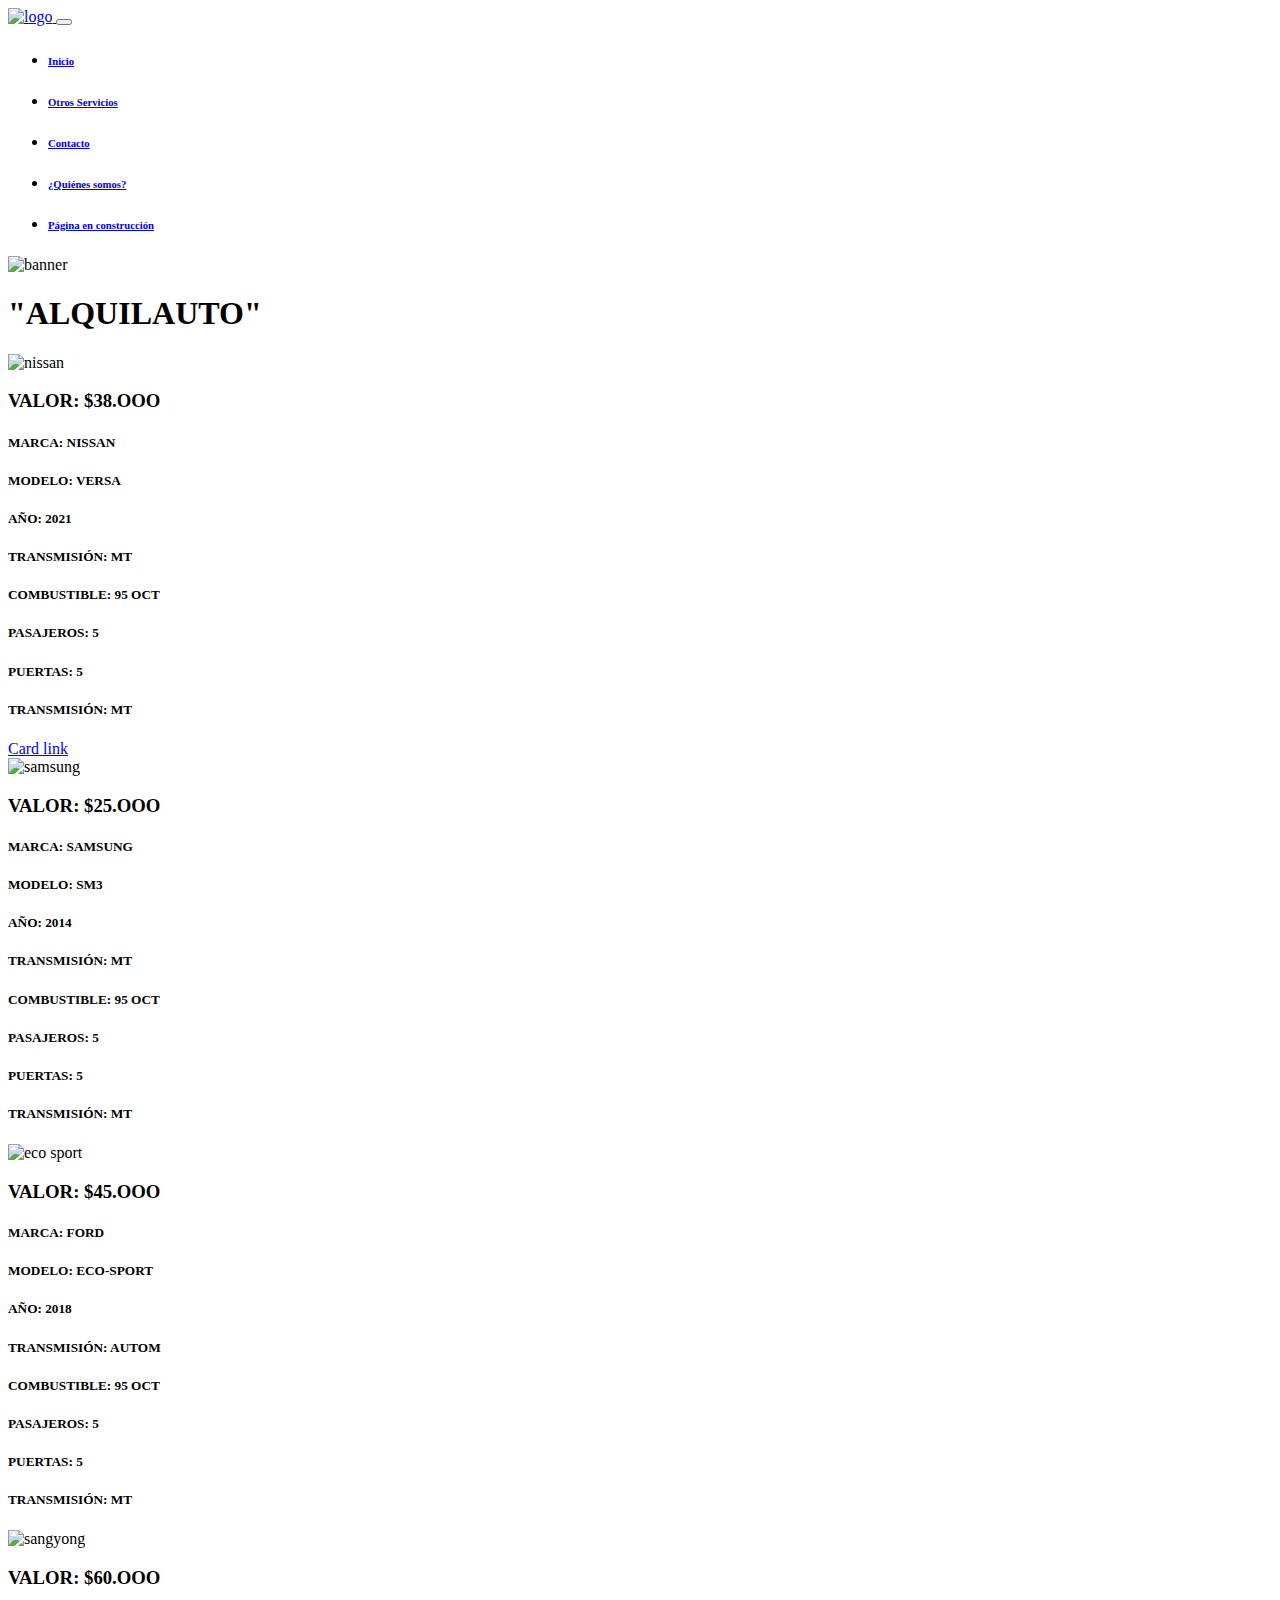
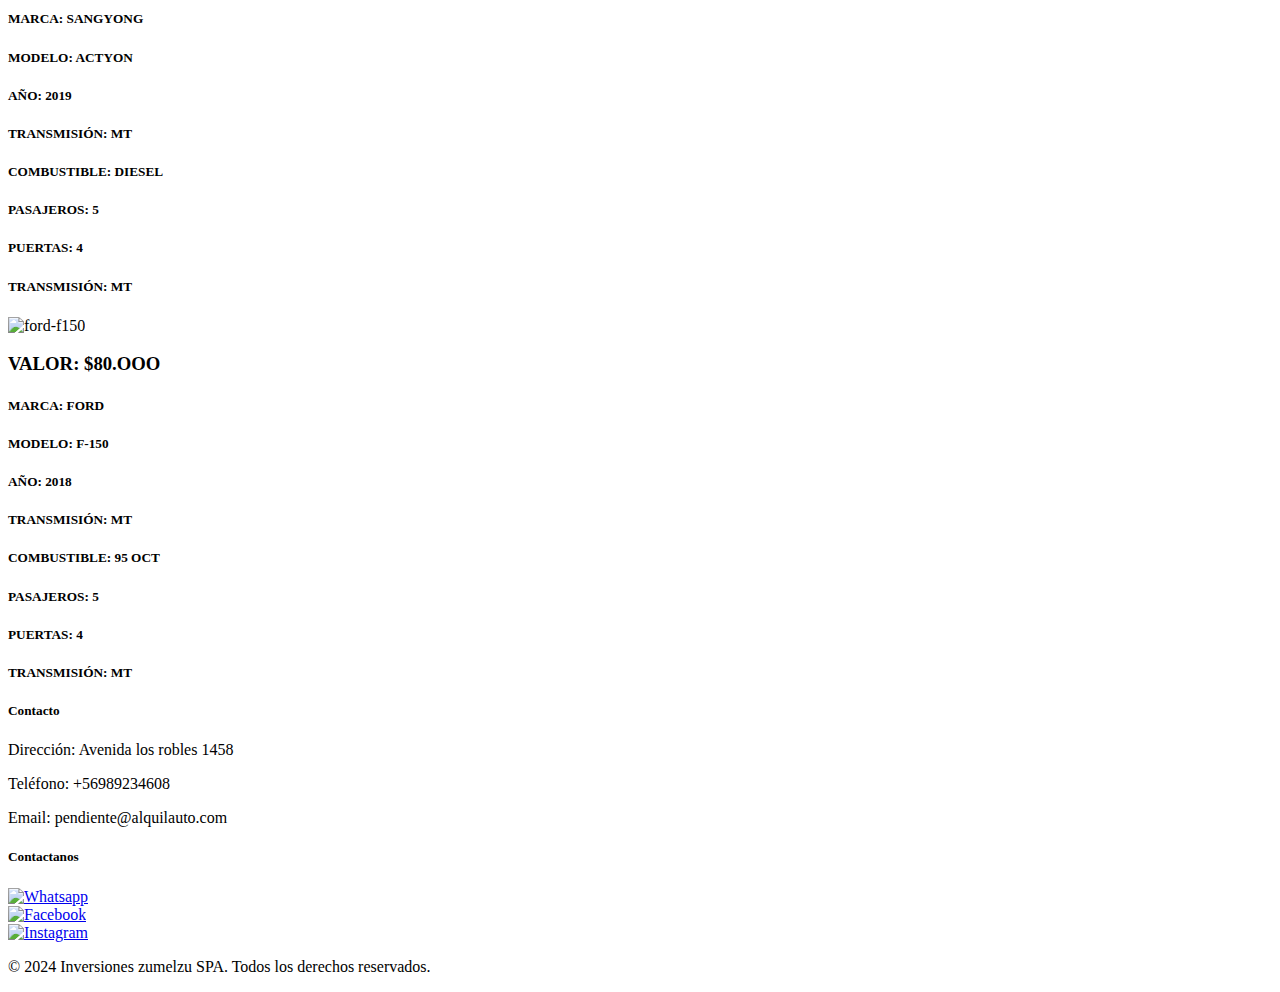
==== index.html @ 53316da1 "avanzando index" ====
<!DOCTYPE html>
<html lang="en">
<head>
    <meta charset="UTF-8">
    <meta name="viewport" content="width=device-width, initial-scale=1.0">
    <meta name="description" content="Descubre la mejor selección de vehículos para arriendo en Puerto Montt. Opciones versátiles para todo tipo de aventuras, desde coches compactos hasta SUVs robustos. Precios competitivos, flexibilidad en la reserva y asistencia garantizada. ¡Explora Puerto Montt a tu ritmo! Reserva ahora y comienza tu viaje.">
    <meta name="keywords" content="arriendo de vehículos Puerto Montt, alquiler de autos Puerto Montt, renta de coches Puerto Montt, vehículos sin chofer Puerto Montt, arriendo coches, alquiler económico autos, vehículos para turismo Puerto Montt, alquiler diario vehículos, servicios de arriendo vehículos, Puerto Montt arriendo de autos">

    <title>Home</title>
    <link rel="shortcut icon" href="./images/logo.png" type="image/x-icon">
    <!-- css BS -->
    <link href="https://cdn.jsdelivr.net/npm/bootstrap@5.3.2/dist/css/bootstrap.min.css" rel="stylesheet" integrity="sha384-T3c6CoIi6uLrA9TneNEoa7RxnatzjcDSCmG1MXxSR1GAsXEV/Dwwykc2MPK8M2HN" crossorigin="anonymous">

    <!-- font google -->
    <link href="https://fonts.googleapis.com/css2?family=Montserrat:wght@400;500&display=swap" rel="stylesheet">

    <!-- css de sass -->
    <link rel="stylesheet" href="./css/estilos.css">

</head>
<body>
    <!-- header -->
    <nav class="navbar encabezado navbar-expand-lg">
        <div class="container-fluid d-flex align-items-center">
          <a href="./index.html">
             <img class="logo" src="./images/logo.png" alt="logo"> 
          </a>
          <button class="navbar-toggler" type="button" data-bs-toggle="collapse" data-bs-target="#navbarNav" aria-controls="navbarNav" aria-expanded="false" aria-label="Toggle navigation">
            <span class="navbar-toggler-icon"></span>
          </button>
          <div class="collapse navbar-collapse justify-content-end" id="navbarNav">
            <ul class="navbar-nav">
              <li class="nav-item border-black bg-secondary">
                <a class="nav-link text-white" href="./index.html"><h6>Inicio</h6></a>
              </li>
              <li class="nav-item border-black bg-secondary">
                <a class="nav-link text-white fw-bold" href="./pages/serv_adicionales.html"><h6>Otros Servicios</h6></a>
              </li>
              <li class="nav-item border-black bg-secondary">
                <a class="nav-link text-white fw-bold" href="./pages/contacto.html"><h6>Contacto</h6></a>
              </li>
              <li class="nav-item border-black bg-secondary">
                <a class="nav-link text-white" href="./pages/quienes_somos.html"><h6>¿Quiénes somos?</h6></a>
              </li>
              <li class="nav-item border-black bg-secondary">
                <a class="nav-link text-white" href="./pages/pag_extra.html"><h6>Página en construcción</h6></a>
              </li>
            </ul>
          </div>
        </div>
      </nav>
    <!-- /header -->

    <!-- main -->
      <!-- banner -->
      <div class="space">
        <img src="./images/banner.jpg" class="img-fluid banner-img w-auto" alt="banner">
      </div>

      <!-- presentación -->
      <h2 class="container"></h2>
      <p class="bienvenido container"><h1 class="presen">"ALQUILAUTO"</h1></p>
      <!-- /presentación -->

      <!-- vehículos -->
      <div class="card-group container">
        <div class="card">
          <img src="./images/nissan.jpg" class="card-img-top" alt="nissan">
          <div class="card-body">
            <h3 class="card-title">VALOR: $38.OOO</h3>
            <h5 class="card-title">MARCA: NISSAN</h5>
            <h5 class="card-title">MODELO: VERSA</h5>

            <!-- DETALLE -->
            <h5 class="card-title">AÑO: 2021</h5>
            <h5 class="card-title">TRANSMISIÓN: MT</h5>
            <h5 class="card-title">COMBUSTIBLE: 95 OCT</h5>
            <h5 class="card-title">PASAJEROS: 5</h5>
            <h5 class="card-title">PUERTAS: 5</h5>
            <h5 class="card-title">TRANSMISIÓN: MT</h5>

            <!-- links a detalles crear!!!-->
            <a href="./pages/nissan.html" class="card-link">Card link</a>

          </div>
        </div>
        <div class="card">
          <img src="./images/samsung.jpg" class="card-img-top" alt="samsung">
          <div class="card-body">
            <h3 class="card-title">VALOR: $25.OOO</h3>
            <h5 class="card-title">MARCA: SAMSUNG </h5>
            <h5 class="card-title">MODELO: SM3 </h5>

            <!-- DETALLE -->
            <h5 class="card-title">AÑO: 2014</h5>
            <h5 class="card-title">TRANSMISIÓN: MT</h5>
            <h5 class="card-title">COMBUSTIBLE: 95 OCT</h5>
            <h5 class="card-title">PASAJEROS: 5</h5>
            <h5 class="card-title">PUERTAS: 5</h5>
            <h5 class="card-title">TRANSMISIÓN: MT</h5>

          </div>
        </div>
        <div class="card">
          <img src="./images/ford.jpg" class="card-img-top" alt="eco sport">
          <div class="card-body">

            <h3 class="card-title">VALOR: $45.OOO</h3>
            <h5 class="card-title">MARCA: FORD</h5>
            <h5 class="card-title">MODELO: ECO-SPORT</h5>

            <!-- DETALLE -->
            <h5 class="card-title">AÑO: 2018</h5>
            <h5 class="card-title">TRANSMISIÓN: AUTOM </h5>
            <h5 class="card-title">COMBUSTIBLE: 95 OCT</h5>
            <h5 class="card-title">PASAJEROS: 5</h5>
            <h5 class="card-title">PUERTAS: 5</h5>
            <h5 class="card-title">TRANSMISIÓN: MT</h5>

          </div>
  
        </div>
      </div>
      <!-- /vehículos -->

      <!-- vehículos 2 -->
      <div class="card-group container">
        <div class="card">
          <img src="./images/sangyong.jpg" class="card-img-top" alt="sangyong">
          <div class="card-body">

            <h3 class="card-title">VALOR: $60.OOO</h3>
            <h5 class="card-title">MARCA: SANGYONG</h5>
            <h5 class="card-title">MODELO: ACTYON</h5>

            <!-- DETALLE -->
            <h5 class="card-title">AÑO: 2019</h5>
            <h5 class="card-title">TRANSMISIÓN: MT</h5>
            <h5 class="card-title">COMBUSTIBLE: DIESEL</h5>
            <h5 class="card-title">PASAJEROS: 5</h5>
            <h5 class="card-title">PUERTAS: 4</h5>
            <h5 class="card-title">TRANSMISIÓN: MT</h5>

          </div>
        </div>
        <div class="card">
          <img src="./images/ford-f150.jpg" class="card-img-top" alt="ford-f150">
          <div class="card-body">

            <h3 class="card-title">VALOR: $80.OOO</h3>
            <h5 class="card-title">MARCA: FORD</h5>
            <h5 class="card-title">MODELO: F-150</h5>

            <!-- DETALLE -->
            <h5 class="card-title">AÑO: 2018</h5>
            <h5 class="card-title">TRANSMISIÓN: MT</h5>
            <h5 class="card-title">COMBUSTIBLE: 95 OCT</h5>
            <h5 class="card-title">PASAJEROS: 5</h5>
            <h5 class="card-title">PUERTAS: 4</h5>
            <h5 class="card-title">TRANSMISIÓN: MT</h5>

          </div>
        </div>
      </div>

      <!-- /vehículos 2 -->

    <!-- /main -->

    <!-- footer -->
    <footer class="pie_pag text-light py-4">
      <div class="container">
          <div class="row">
              <!-- Columna de Información de Contacto -->
              <div class="col-md-4">
                  <h5>Contacto</h5>
                  <p>Dirección: Avenida los robles 1458</p>
                  <p>Teléfono: +56989234608</p>
                  <p>Email: pendiente@alquilauto.com</p>
              </div>
  
              <!-- Columna de Redes Sociales -->
              <div class="col-md-4 text-end">
                  <h5>Contactanos</h5>
                  <!-- Enlaces a redes sociales aquí -->
                  <a href="https://www.whatsapp.com/" class="text-light" target="_blank"> <img src="./images/watssapp.png" alt="Whatsapp"></a><br>
                  <a href="https://facebook.com/" class="text-light" target="_blank"> <img src="./images/facebook.png" alt="Facebook"></a><br>
                  <a href="https://www.instagram.com/" class="text-light" target="_blank"> <img src="./images/instagram.png" alt="Instagram"></a>
              </div>
          </div>
  
          <!-- Derechos de Autor -->
          <div class="text-center mt-4">
              <p>© 2024 Inversiones zumelzu SPA. Todos los derechos reservados.</p>
          </div>
      </div>
    </footer>
    <!-- /footer -->
    
    <!-- hoja de js de BS -->
    <script src="https://cdn.jsdelivr.net/npm/bootstrap@5.3.2/dist/js/bootstrap.bundle.min.js" integrity="sha384-C6RzsynM9kWDrMNeT87bh95OGNyZPhcTNXj1NW7RuBCsyN/o0jlpcV8Qyq46cDfL" crossorigin="anonymous"></script>
</body>
</html>
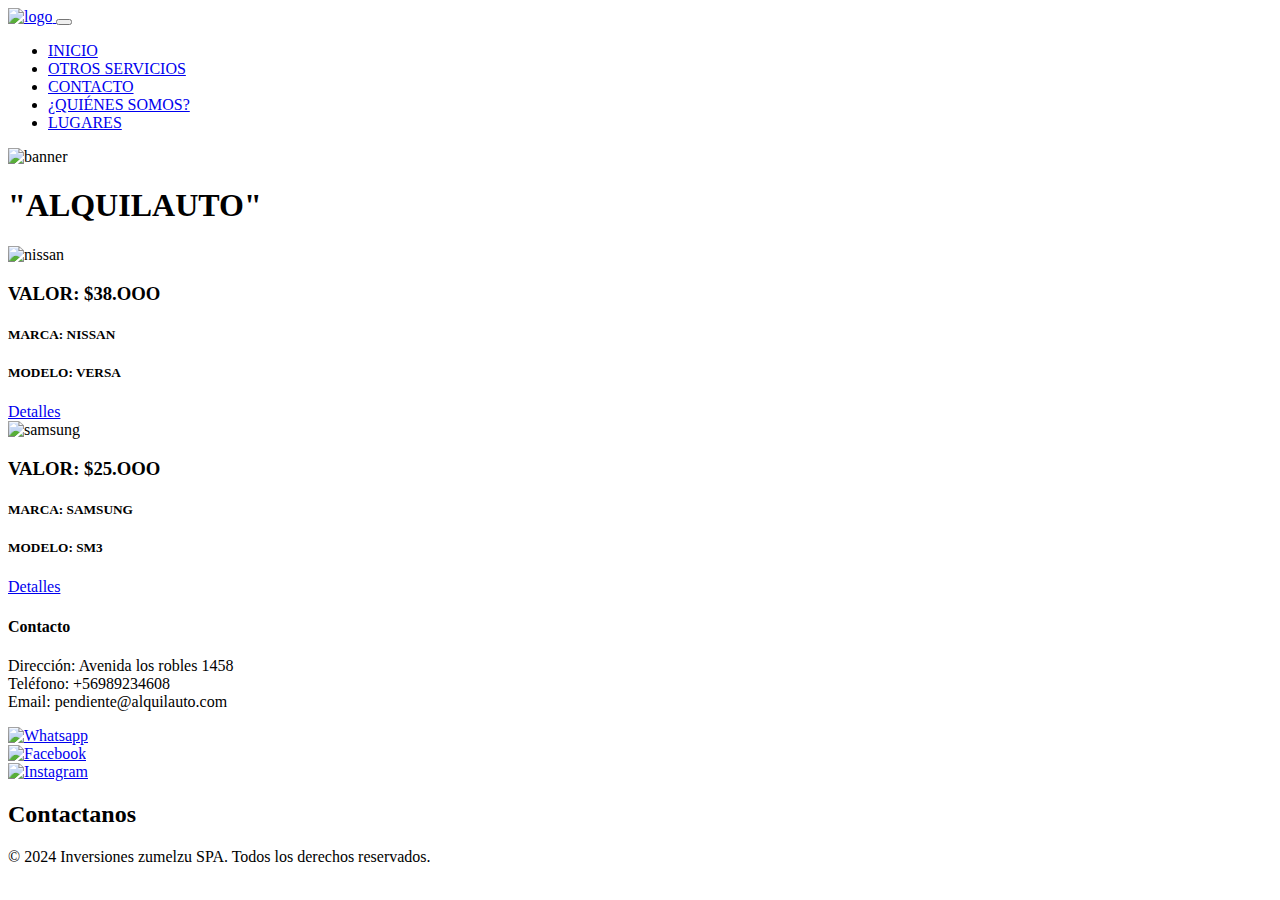
==== commit 5a2f2ec0: "agregando paginas detalles" ====
--- a/index.html
+++ b/index.html
@@ -20,6 +20,7 @@
 </head>
 <body>
     <!-- header -->
+  <header>  
     <nav class="navbar encabezado navbar-expand-lg">
         <div class="container-fluid d-flex align-items-center">
           <a href="./index.html">
@@ -31,56 +32,55 @@
           <div class="collapse navbar-collapse justify-content-end" id="navbarNav">
             <ul class="navbar-nav">
               <li class="nav-item border-black bg-secondary">
-                <a class="nav-link text-white" href="./index.html"><h6>Inicio</h6></a>
+                <a class="nav-link text-white" href="./index.html">INICIO</a>
               </li>
               <li class="nav-item border-black bg-secondary">
-                <a class="nav-link text-white fw-bold" href="./pages/serv_adicionales.html"><h6>Otros Servicios</h6></a>
+                <a class="nav-link text-white" href="./pages/serv_adicionales.html">OTROS SERVICIOS</a>
               </li>
               <li class="nav-item border-black bg-secondary">
-                <a class="nav-link text-white fw-bold" href="./pages/contacto.html"><h6>Contacto</h6></a>
+                <a class="nav-link text-white" href="./pages/contacto.html">CONTACTO</a>
               </li>
               <li class="nav-item border-black bg-secondary">
-                <a class="nav-link text-white" href="./pages/quienes_somos.html"><h6>¿Quiénes somos?</h6></a>
+                <a class="nav-link text-white" href="./pages/quienes_somos.html">¿QUIÉNES SOMOS?</a>
               </li>
               <li class="nav-item border-black bg-secondary">
-                <a class="nav-link text-white" href="./pages/pag_extra.html"><h6>Página en construcción</h6></a>
+                <a class="nav-link text-white" href="./pages/lugares.html">LUGARES</a>
               </li>
             </ul>
           </div>
         </div>
       </nav>
+  </header>
     <!-- /header -->
 
     <!-- main -->
+  <main>
       <!-- banner -->
-      <div class="space">
+    <div class="container-lg">
         <img src="./images/banner.jpg" class="img-fluid banner-img w-auto" alt="banner">
-      </div>
+    </div>
 
       <!-- presentación -->
-      <h2 class="container"></h2>
-      <p class="bienvenido container"><h1 class="presen">"ALQUILAUTO"</h1></p>
+    <div class="container">
+      <div class="row">
+        <div class="col-12">
+          <p><h1 class="presen">"ALQUILAUTO"</h1></p>
+      </div>
+    </div>
       <!-- /presentación -->
 
       <!-- vehículos -->
-      <div class="card-group container">
-        <div class="card">
-          <img src="./images/nissan.jpg" class="card-img-top" alt="nissan">
-          <div class="card-body">
-            <h3 class="card-title">VALOR: $38.OOO</h3>
-            <h5 class="card-title">MARCA: NISSAN</h5>
-            <h5 class="card-title">MODELO: VERSA</h5>
 
-            <!-- DETALLE -->
-            <h5 class="card-title">AÑO: 2021</h5>
-            <h5 class="card-title">TRANSMISIÓN: MT</h5>
-            <h5 class="card-title">COMBUSTIBLE: 95 OCT</h5>
-            <h5 class="card-title">PASAJEROS: 5</h5>
-            <h5 class="card-title">PUERTAS: 5</h5>
-            <h5 class="card-title">TRANSMISIÓN: MT</h5>
-
-            <!-- links a detalles crear!!!-->
-            <a href="./pages/nissan.html" class="card-link">Card link</a>
+    <div class="card-group">
+      <div class="card">
+        <img src="./images/nissan.jpg" class="card-img-top" alt="nissan" target="_blank">
+        <div class="card-body">
+          <h3 class="card-title">VALOR: $38.OOO</h3>
+          <h5 class="card-title">MARCA: NISSAN</h5>
+          <h5 class="card-title">MODELO: VERSA</h5>
+        
+            <!-- links a detalles nissan!!!-->
+            <a href="./pages/nissan.html" class="card-link">Detalles</a>
 
           </div>
         </div>
@@ -91,112 +91,52 @@
             <h5 class="card-title">MARCA: SAMSUNG </h5>
             <h5 class="card-title">MODELO: SM3 </h5>
 
-            <!-- DETALLE -->
-            <h5 class="card-title">AÑO: 2014</h5>
-            <h5 class="card-title">TRANSMISIÓN: MT</h5>
-            <h5 class="card-title">COMBUSTIBLE: 95 OCT</h5>
-            <h5 class="card-title">PASAJEROS: 5</h5>
-            <h5 class="card-title">PUERTAS: 5</h5>
-            <h5 class="card-title">TRANSMISIÓN: MT</h5>
+              <!-- links a detalles samsung!!!-->
+              <a href="./pages/samsung.html" class="card-link">Detalles</a>
+          </div>
+      </div>
+    </main>
+    <!-- /main -->
 
+    <!-- footer -->
+    <!-- primera columna -->
+   <footer class="container-fluid pie_pag">
+    <div class="row">
+      <div class="col-6">
+        <h4>Contacto</h4>
+        <p>Dirección: Avenida los robles 1458 <br>
+        Teléfono: +56989234608 <br>
+        Email: pendiente@alquilauto.com</p>
+      </div>
+
+      <!-- segunda columna -->
+      <div class="col-6">
+        <div class="row">
+          <div class="col-3 d-flex flex-column justify-content-center align-items-center">
+            <a href="https://www.whatsapp.com/" class="text-light" target="_blank"> <img src="./images/watssapp.png" alt="Whatsapp"></a>
           </div>
+          <div class="col-3 d-flex flex-column justify-content-center align-items-center">
+            <a href="https://facebook.com/" class="text-light" target="_blank"> <img src="./images/facebook.png" alt="Facebook"></a>
+          </div>
+          <div class="col-3 d-flex flex-column justify-content-center align-items-center">
+            <a href="https://www.instagram.com/" class="text-light" target="_blank"> <img src="./images/instagram.png" alt="Instagram"></a>
+          </div>    
         </div>
-        <div class="card">
-          <img src="./images/ford.jpg" class="card-img-top" alt="eco sport">
-          <div class="card-body">
-
-            <h3 class="card-title">VALOR: $45.OOO</h3>
-            <h5 class="card-title">MARCA: FORD</h5>
-            <h5 class="card-title">MODELO: ECO-SPORT</h5>
-
-            <!-- DETALLE -->
-            <h5 class="card-title">AÑO: 2018</h5>
-            <h5 class="card-title">TRANSMISIÓN: AUTOM </h5>
-            <h5 class="card-title">COMBUSTIBLE: 95 OCT</h5>
-            <h5 class="card-title">PASAJEROS: 5</h5>
-            <h5 class="card-title">PUERTAS: 5</h5>
-            <h5 class="card-title">TRANSMISIÓN: MT</h5>
-
-          </div>
-  
-        </div>
-      </div>
-      <!-- /vehículos -->
-
-      <!-- vehículos 2 -->
-      <div class="card-group container">
-        <div class="card">
-          <img src="./images/sangyong.jpg" class="card-img-top" alt="sangyong">
-          <div class="card-body">
-
-            <h3 class="card-title">VALOR: $60.OOO</h3>
-            <h5 class="card-title">MARCA: SANGYONG</h5>
-            <h5 class="card-title">MODELO: ACTYON</h5>
-
-            <!-- DETALLE -->
-            <h5 class="card-title">AÑO: 2019</h5>
-            <h5 class="card-title">TRANSMISIÓN: MT</h5>
-            <h5 class="card-title">COMBUSTIBLE: DIESEL</h5>
-            <h5 class="card-title">PASAJEROS: 5</h5>
-            <h5 class="card-title">PUERTAS: 4</h5>
-            <h5 class="card-title">TRANSMISIÓN: MT</h5>
-
-          </div>
-        </div>
-        <div class="card">
-          <img src="./images/ford-f150.jpg" class="card-img-top" alt="ford-f150">
-          <div class="card-body">
-
-            <h3 class="card-title">VALOR: $80.OOO</h3>
-            <h5 class="card-title">MARCA: FORD</h5>
-            <h5 class="card-title">MODELO: F-150</h5>
-
-            <!-- DETALLE -->
-            <h5 class="card-title">AÑO: 2018</h5>
-            <h5 class="card-title">TRANSMISIÓN: MT</h5>
-            <h5 class="card-title">COMBUSTIBLE: 95 OCT</h5>
-            <h5 class="card-title">PASAJEROS: 5</h5>
-            <h5 class="card-title">PUERTAS: 4</h5>
-            <h5 class="card-title">TRANSMISIÓN: MT</h5>
-
+        <div class="row">
+          <div class="col-9 d-flex flex-column align-items-center">
+            <p><h2>Contactanos</h2></p>
           </div>
         </div>
       </div>
+    </div>
+      <!-- derechos reservados -->
+    <div class="row">
+      <div class="col-12 text-center">
+        <p>© 2024 Inversiones zumelzu SPA. Todos los derechos reservados.</p>
+      </div>
+    </div>
+   </footer> 
 
-      <!-- /vehículos 2 -->
-
-    <!-- /main -->
-
-    <!-- footer -->
-    <footer class="pie_pag text-light py-4">
-      <div class="container">
-          <div class="row">
-              <!-- Columna de Información de Contacto -->
-              <div class="col-md-4">
-                  <h5>Contacto</h5>
-                  <p>Dirección: Avenida los robles 1458</p>
-                  <p>Teléfono: +56989234608</p>
-                  <p>Email: pendiente@alquilauto.com</p>
-              </div>
-  
-              <!-- Columna de Redes Sociales -->
-              <div class="col-md-4 text-end">
-                  <h5>Contactanos</h5>
-                  <!-- Enlaces a redes sociales aquí -->
-                  <a href="https://www.whatsapp.com/" class="text-light" target="_blank"> <img src="./images/watssapp.png" alt="Whatsapp"></a><br>
-                  <a href="https://facebook.com/" class="text-light" target="_blank"> <img src="./images/facebook.png" alt="Facebook"></a><br>
-                  <a href="https://www.instagram.com/" class="text-light" target="_blank"> <img src="./images/instagram.png" alt="Instagram"></a>
-              </div>
-          </div>
-  
-          <!-- Derechos de Autor -->
-          <div class="text-center mt-4">
-              <p>© 2024 Inversiones zumelzu SPA. Todos los derechos reservados.</p>
-          </div>
-      </div>
-    </footer>
-    <!-- /footer -->
-    
     <!-- hoja de js de BS -->
     <script src="https://cdn.jsdelivr.net/npm/bootstrap@5.3.2/dist/js/bootstrap.bundle.min.js" integrity="sha384-C6RzsynM9kWDrMNeT87bh95OGNyZPhcTNXj1NW7RuBCsyN/o0jlpcV8Qyq46cDfL" crossorigin="anonymous"></script>
 </body>
